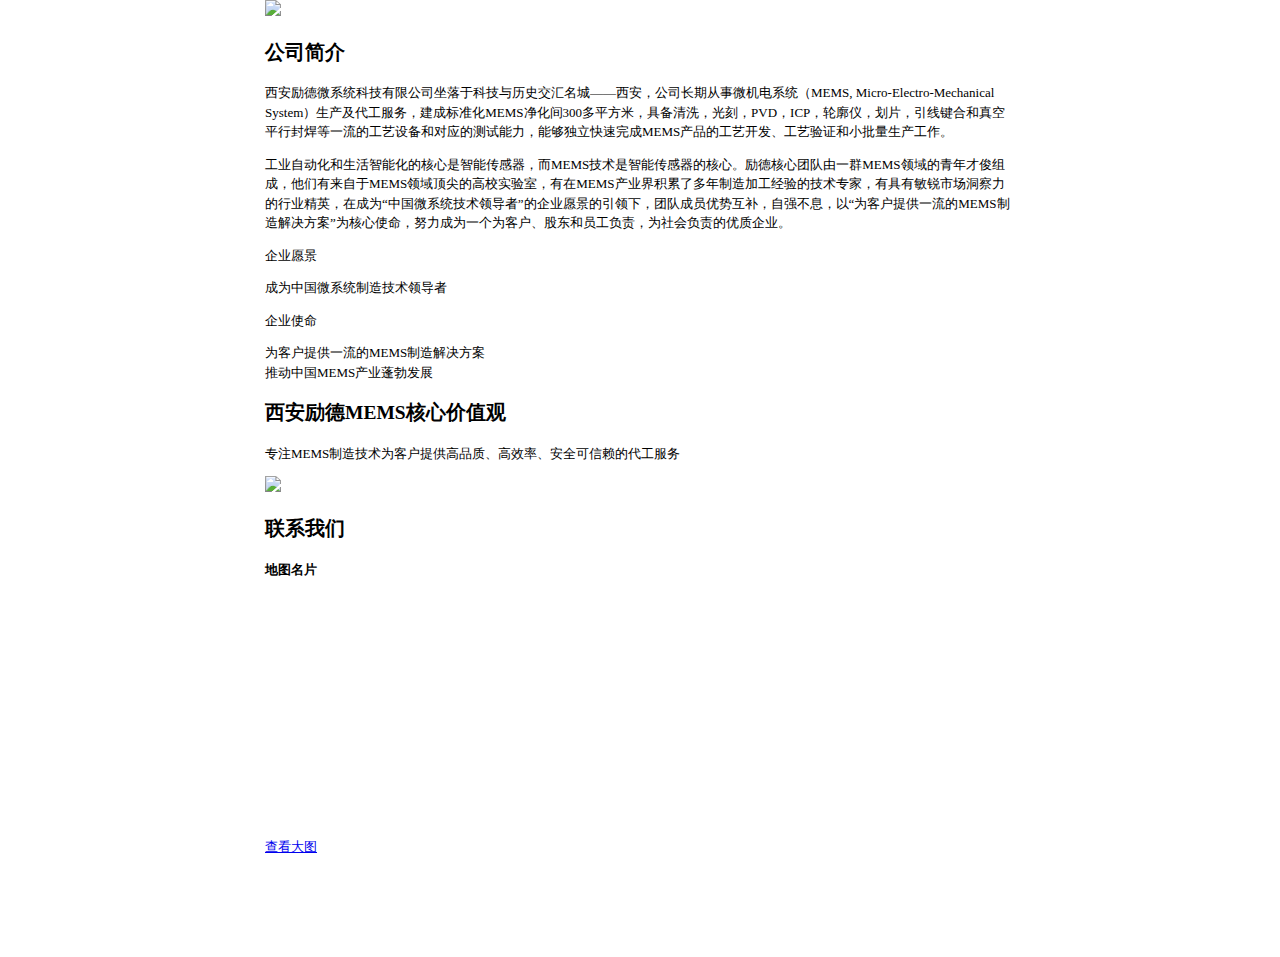
==== index.html @ 0cbe73d2 "Modify. Modify file name." ====
<!DOCTYPE html>
<html>

	<head>
		<meta charset="UTF-8">
		<title></title>
	</head>

	<body>

		<style>
			body {
				margin: 0;
				font: 13px/1.5 "Microsoft YaHei", "Helvetica Neue", "Sans-Serif";
				min-height: 240px;
				max-width: 750px;
				margin: 0 auto !important;
				padding-bottom: 100px !important;
			}
			
			.my-map {
				margin: 0 auto;
				width: 100%;
				height: 240px;
			}
			
			.my-map .icon {
				background: url(http://lbs.amap.com/console/public/show/marker.png) no-repeat;
			}
			
			.my-map .icon-cir {
				height: 31px;
				width: 28px;
			}
			
			.my-map .icon-cir-blue {
				background-position: -11px -55px;
			}
			
			.amap-container {
				height: 100%;
			}
			
			.amap-layer,
			.amap-labels {
				width: 100% !important;
			}
		</style>

		<link rel="stylesheet" href="../css/common.css" />
		<link rel="stylesheet" href="../css/article-jianjie.css" />
		<!--页面大图-->
		<div class="img-wrapper">
			<img class="img" src="../images/article-jianjie/qiantai.jpg">
		</div>
		<div class="main-content">
			<div class="jianjie">
				<h2 class="bigTitle">公司简介</h2>
				<p class="productContent">西安励德微系统科技有限公司坐落于科技与历史交汇名城——西安，公司长期从事微机电系统（MEMS, Micro-Electro-Mechanical System）生产及代工服务，建成标准化MEMS净化间300多平方米，具备清洗，光刻，PVD，ICP，轮廓仪，划片，引线键合和真空平行封焊等一流的工艺设备和对应的测试能力，能够独立快速完成MEMS产品的工艺开发、工艺验证和小批量生产工作。 </p>
				<p class="productContent">工业自动化和生活智能化的核心是智能传感器，而MEMS技术是智能传感器的核心。励德核心团队由一群MEMS领域的青年才俊组成，他们有来自于MEMS领域顶尖的高校实验室，有在MEMS产业界积累了多年制造加工经验的技术专家，有具有敏锐市场洞察力的行业精英，在成为“中国微系统技术领导者”的企业愿景的引领下，团队成员优势互补，自强不息，以“为客户提供一流的MEMS制造解决方案”为核心使命，努力成为一个为客户、股东和员工负责，为社会负责的优质企业。 </p>
			</div>
			<div class="jianjie-logo">
				<div class="yuanjing">
					<div class="yuanjing-logo">
						<p>企业愿景</p>
					</div>
					<div class="logo-title">成为中国微系统制造技术领导者</div>
				</div>
				<div class="shiming">
					<div class="shiming-logo">
						<p>企业使命</p>
					</div>
					<div class="logo-title">
						为客户提供一流的MEMS制造解决方案
					</div>
					<div class="logo-title">
						推动中国MEMS产业蓬勃发展
					</div>
				</div>
			</div>
			<div class="value">
				<h2 class="bigTitle">西安励德MEMS核心价值观</h2>
				<p class="productContent">专注MEMS制造技术为客户提供高品质、高效率、安全可信赖的代工服务 </p>
				<div class="value-logo">
					<img src="../images/article-jianjie/value.png" />
				</div>
			</div>
			<div class="contactUs">
				<h2 class="bigTitle">联系我们</h2>
			</div>
			<div class="contacttUs-map">
				<h4 class="title-forthLevel">地图名片</h4>
				<div id="wrap" class="my-map">
					<div id="mapContainer"></div>
				</div>
				<div class="bigmap">
					<div class="tiaozhuan">
						<a href="https://gaode.com/search?query=北京精雕集团(西部大道)&zoom=12" target="_blank">
							<div class="big_logo"></div>
							<div class="big_title">查看大图</div>
						</a>
					</div>
				</div>
			</div>
		</div>

		<script type="text/javascript">
			window.init = function() {
				var map = new AMap.Map('mapContainer', {
					zoom: 18,
					center: [108.851066, 34.172016]
				});
				//点标注
				var marker = new AMap.Marker({
					position: [108.851066, 34.172016], //marker所在的位置
					map: map, //创建时直接赋予map属性
					title: '西安励德微系统科技有限公司'
				});
				//信息窗体
				var infoWindow = new AMap.InfoWindow({
					content: '西安励德微系统科技有限公司' //使用默认信息窗体框样式，显示信息内容
				});
				infoWindow.open(map, [108.851066, 34.172090]);
				marker.on('click', function() {
					infoWindow.open(map, [108.851066, 34.172090]);
				});
			}
		</script>
		<script src="https://webapi.amap.com/maps?v=1.4.12&key=8325164e247e15eea68b59e89200988b&callback=init"></script>

</html>
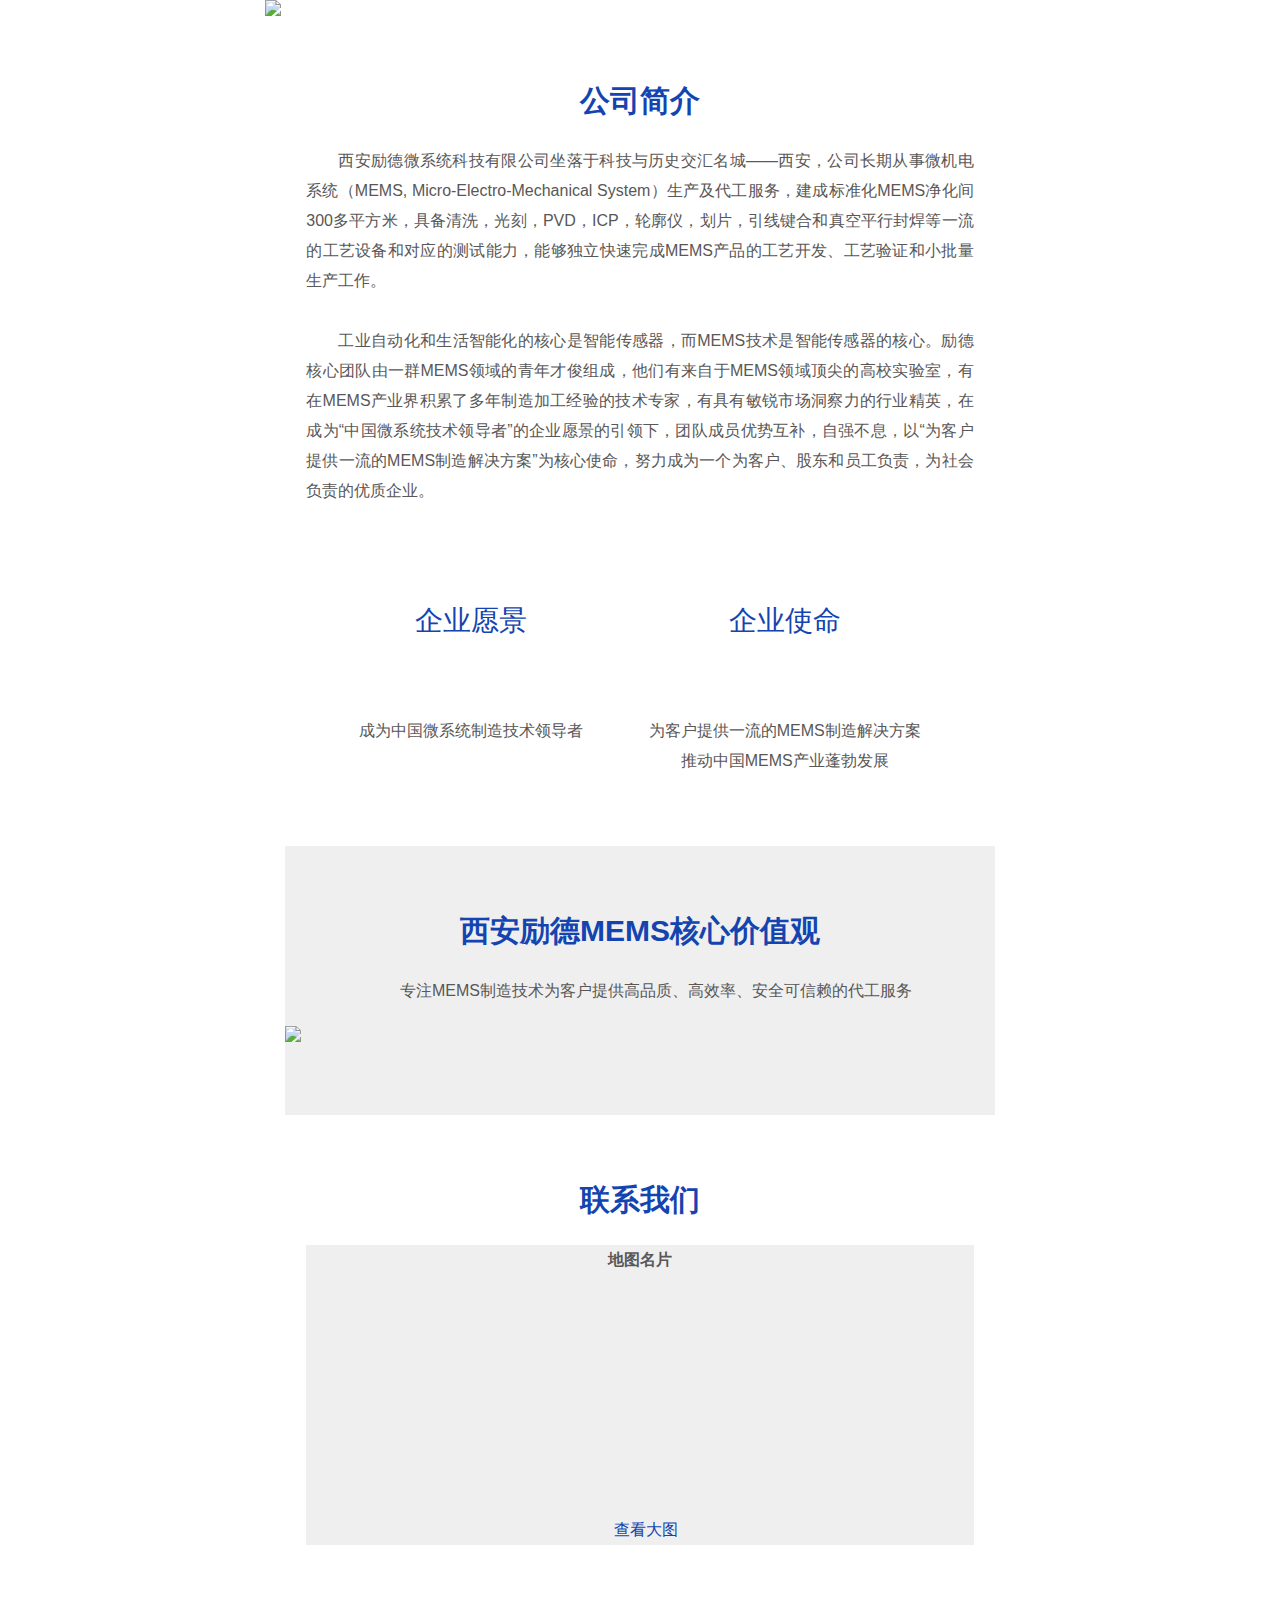
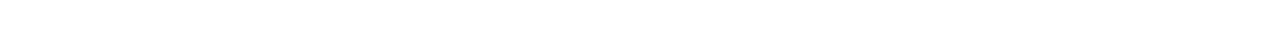
==== commit 5a2fc4a6: "Modify. Modify css import." ====
--- a/index.html
+++ b/index.html
@@ -3,7 +3,8 @@
 
 	<head>
 		<meta charset="UTF-8">
-		<title></title>
+		<meta name="viewport" content="width=device-width, initial-scale=1.0, maximum-scale=1.0, user-scalable=no">
+		<title>高德地图异步加载demo</title>
 	</head>
 
 	<body>
@@ -47,8 +48,8 @@
 			}
 		</style>
 
-		<link rel="stylesheet" href="../css/common.css" />
-		<link rel="stylesheet" href="../css/article-jianjie.css" />
+		<link rel="stylesheet" href="common.css" />
+		<link rel="stylesheet" href="article-jianjie.css" />
 		<!--页面大图-->
 		<div class="img-wrapper">
 			<img class="img" src="../images/article-jianjie/qiantai.jpg">
@@ -127,5 +128,5 @@
 			}
 		</script>
 		<script src="https://webapi.amap.com/maps?v=1.4.12&key=8325164e247e15eea68b59e89200988b&callback=init"></script>
-
+	</body>
 </html>--- a/common.css
+++ b/common.css
@@ -0,0 +1,141 @@
+html, body, div, span, applet, object, iframe,
+h1, h2, h3, h4, h5, h6, p, blockquote, pre,
+a, abbr, acronym, address, big, cite, code,
+del, dfn, em, img, ins, kbd, q, s, samp,
+small, strike, strong, sub, sup, tt, var,
+b, u, i, center,
+dl, dt, dd, ol, ul, li,
+fieldset, form, label, legend,
+table, caption, tbody, tfoot, thead, tr, th, td,
+article, aside, canvas, details, embed, 
+figure, figcaption, footer, header, hgroup, 
+menu, nav, output, ruby, section, summary,
+time, mark, audio, video {
+	margin: 0;
+	padding: 0;
+	border: 0;
+	font-size: 100%;
+	vertical-align: baseline;
+	font-family: "微软雅黑", "苹方","Raleway", Arial, Helvetica, sans-serif;
+}
+/* HTML5 display-role reset for older browsers */
+article, aside, details, figcaption, figure, 
+footer, header, hgroup, menu, nav, section {
+	display: block;
+}
+body {
+	line-height: 1;
+}
+ol, ul {
+	list-style: none;
+}
+blockquote, q {
+	quotes: none;
+}
+blockquote:before, blockquote:after,
+q:before, q:after {
+	content: '';
+	content: none;
+}
+table {
+	border-collapse: collapse;
+	border-spacing: 0;
+}
+a{
+	color: dodgerblue;
+	text-decoration: none;
+}
+a,a:hover,a:active,a:visited,a:link,a:focus{
+    -webkit-tap-highlight-color: transparent;
+    outline:none;
+    background: none;
+    text-decoration: none;
+}
+#t3-mainbody{
+	clear: both;
+}
+/*
+ *大标题 
+ */
+.bigTitle{
+	font-size: 30px;
+	line-height: 30px;
+	margin: 70px 0 30px 0;
+	text-align: center;
+	color:#1344AF;
+	clear: both;
+}
+/*
+ *内容字体 
+ */	
+.productContent{
+	font-size: 16px;
+	line-height: 30px;
+	text-indent: 2em;
+	text-align: justify;
+	color: #595757;
+	clear: both;
+}
+@media only screen and (min-width: 551px) and (max-width: 650px) {
+	.bigTitle{
+		font-size: 25px;
+		line-height: 25px;
+	}	
+}
+@media only screen and (min-width: 451px) and (max-width: 550px) {
+	.bigTitle{
+		font-size: 22px;
+		line-height: 22px;
+	}	
+	.productContent{
+		font-size: 14px;
+		line-height: 26px;
+	}
+}
+@media only screen and (min-width: 400px) and (max-width: 450px) {
+	.bigTitle{
+		font-size: 20px;
+		line-height: 20px;
+	}	
+	.productContent{
+		font-size: 14px;
+		line-height: 26px;
+	}
+}
+@media only screen and (max-width: 399px) {
+	.bigTitle{
+		font-size: 18px;
+		line-height: 18px;
+	}	
+	.productContent{
+		font-size: 14px;
+		line-height: 26px;
+	}
+
+}
+/*
+ * 页面大图
+ */
+.img-wrapper {
+	width: 100%;
+}
+
+.img {
+	display: block; /*解决4px空隙问题*/
+	width: 100%;
+}
+
+/*
+ * pad端
+ */
+@media only screen and (min-width: 750px){
+	.t3-wrapper{
+		width: 750px;
+		margin: 0 auto;
+	}
+}
+@media only screen and (max-width: 399px){
+	body,a{
+		font-size: 14px;
+	}
+}--- a/article-jianjie.css
+++ b/article-jianjie.css
@@ -0,0 +1,202 @@
+.main-content {
+	margin-left: 20px;
+	margin-right: 20px;
+}
+
+.title-firstLevel {
+	font-size: 30px;
+	color: #1344af;
+	text-align: center;
+	margin-top: 70px;
+	margin-bottom: 30px;
+}
+
+.productContent {
+	width: 94%;
+	margin: 0 auto;
+}
+
+.jianjie {
+	margin-bottom: 40px;
+}
+
+.jianjie p {
+	margin-bottom: 30px;
+}
+
+.jianjie p:last-child {
+	margin-bottom: 0;
+}
+
+.value .introduce {
+	text-align: center;
+}
+
+.jianjie-logo {
+	color: #595757;
+	margin: 0 auto;
+	overflow: hidden;
+	max-width: 561.3px;
+	width: 94%;
+}
+
+.jianjie-logo p {
+	padding: 0;
+	margin: 0;
+	text-align: center;
+	vertical-align: middle;
+	font-size: 18px;
+	color: #1344AF;
+	display: table-cell;
+}
+
+.logo-title {
+	line-height: 30px;
+}
+
+.yuanjing {
+	margin: 0;
+	text-align: center;
+	float: left;
+}
+
+.shiming {
+	margin: 0;
+	text-align: center;
+	float: right;
+}
+
+.yuanjing p,
+.shiming p {
+	font-size: 28px;
+}
+
+@media screen and (max-width: 540px) {
+	.yuanjing p,
+	.shiming p {
+		font-size: 26px;
+	}
+	
+	.logo-title {
+		font-size: 14px;
+	}
+}
+
+.yuanjing-logo,
+.shiming-logo {
+	display: inline-block;
+	width: 100px;
+	height: 100px;
+	margin: 0 auto;
+	margin-bottom: 20px;
+	display: table;
+}
+
+.yuanjing-logo {
+	width: 150px;
+	height: 150px;
+}
+
+.yuanjing-logo p {
+	background: url(../images/article-jianjie/yuanjing.jpg) no-repeat;
+	background-size: 100% 100%;
+}
+
+.yuanjing-logo img {
+	z-index: -1;
+}
+
+.shiming-logo {
+	height: 150px;
+	width: 150px;
+}
+
+.shiming-logo p {
+	background: url(../images/article-jianjie/shiming.jpg) no-repeat;
+	background-size: 100% 100%;
+}
+
+.value {
+	width: 100%;
+	margin: 0 auto;
+	overflow: hidden;
+	background-color: #efefef;
+	padding-bottom: 70px;
+	margin-top: 70px;
+}
+
+.value .title-firstLevel {
+	margin-top: 0;
+}
+
+.value-logo {
+	margin-top: 20px;
+}
+
+.value-logo img {
+	margin: 0 auto;
+	max-width: 300px;
+}
+
+@media screen and (max-width: 598px) {
+	.yuanjing {
+		float: none;
+		margin: 0 auto;
+	}
+	.shiming {
+		float: none;
+		margin: 0 auto;
+		margin-top: 40px;
+	}
+}
+
+.contacttUs-map {
+	width: 94%;
+	margin: 0 auto;
+	background-color: #EFEFEF;
+}
+
+.title-forthLevel {
+	color: #595757;
+	line-height: 30px;
+	text-align: center;
+}
+
+.bigmap {
+	height: 30px;
+	margin: 0;
+	padding: 0;
+	background-color: #EFEFEF;
+	color: #1344af;
+}
+
+.tiaozhuan {
+	margin: 0 auto;
+	width: 96px;
+	height: 30px;
+	padding: 0 5px;
+	cursor: pointer;
+}
+
+.big_logo {
+	float: left;
+	width: 16px;
+	height: 16px;
+	margin-right: 6px;
+	margin-top: 7px;
+	background-image: url(../images/article-jianjie/big.png);
+}
+
+.big_title {
+	float: left;
+	line-height: 30px;
+	color: #1344AF;
+}
+
+.value .productContent {
+	text-align: center;
+}
+
+.jianjie .productContent {
+	word-break: break-all;
+}
